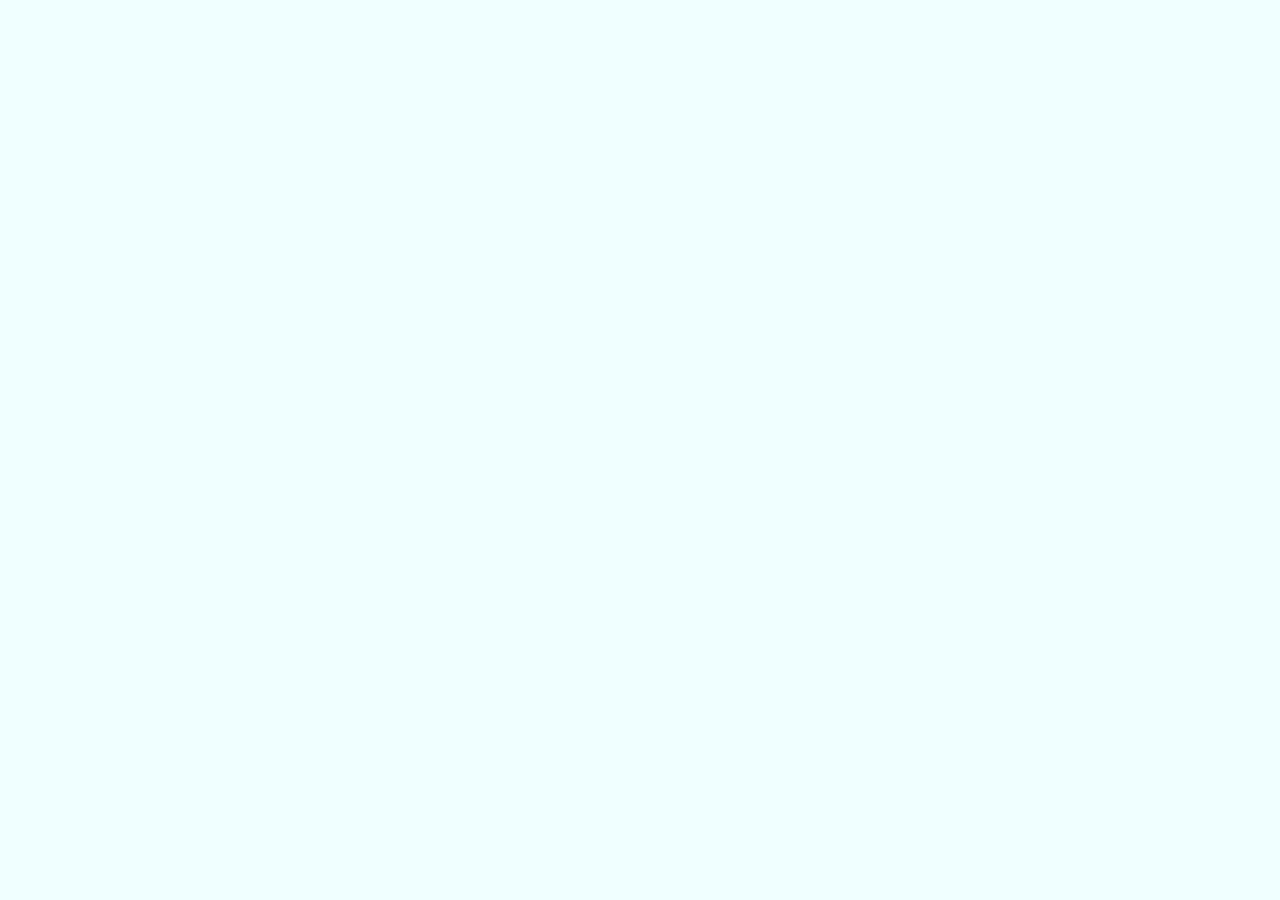
==== sales.html @ c6225a6f "add files" ====
<!DOCTYPE html>

<html>
  <head>
    <meta charset="utf-8">
    <meta http-equiv="X-UA-Compatible" content="IE=edge">
    <title>salesData</title>
    <meta name="description" content="">
    <meta name="viewport" content="width=device-width, initial-scale=1">

    <link rel="stylesheet" href="css/style.css">
    <link rel="stylesheet" href="css/style.css">
    <style type= "open Sans"href<link rel="preconnect" href="https://fonts.googleapis.com">
      <link rel="preconnect" href="https://fonts.gstatic.com" crossorigin>
      <link href="https://fonts.googleapis.com/css2?family=Open+Sans&display=swap" rel="stylesheet">

  </head>

  <header>
    <h1> Sales Data </h1>

  </header>
  <main>
    <h2>

    </h2>
  </main>
  <footer>

  </footer>
  <body>

    
    
    <script src="" /js/app.js></script>
  </body>
</html>
---- css/style.css ----
body { 
  background-color: azure;
  font-family: Arial, Helvetica, sans-serif;
  width:500px
  margin:20px

}

h1, h2 {
  font-family: 'Open Sans', sans-serif; 
  align-center: 
  }
  
    









  

    
footer{text-align: center;}
---- css/style.css ----
body { 
  background-color: azure;
  font-family: Arial, Helvetica, sans-serif;
  width:500px
  margin:20px

}

h1, h2 {
  font-family: 'Open Sans', sans-serif; 
  align-center: 
  }
  
    









  

    
footer{text-align: center;}
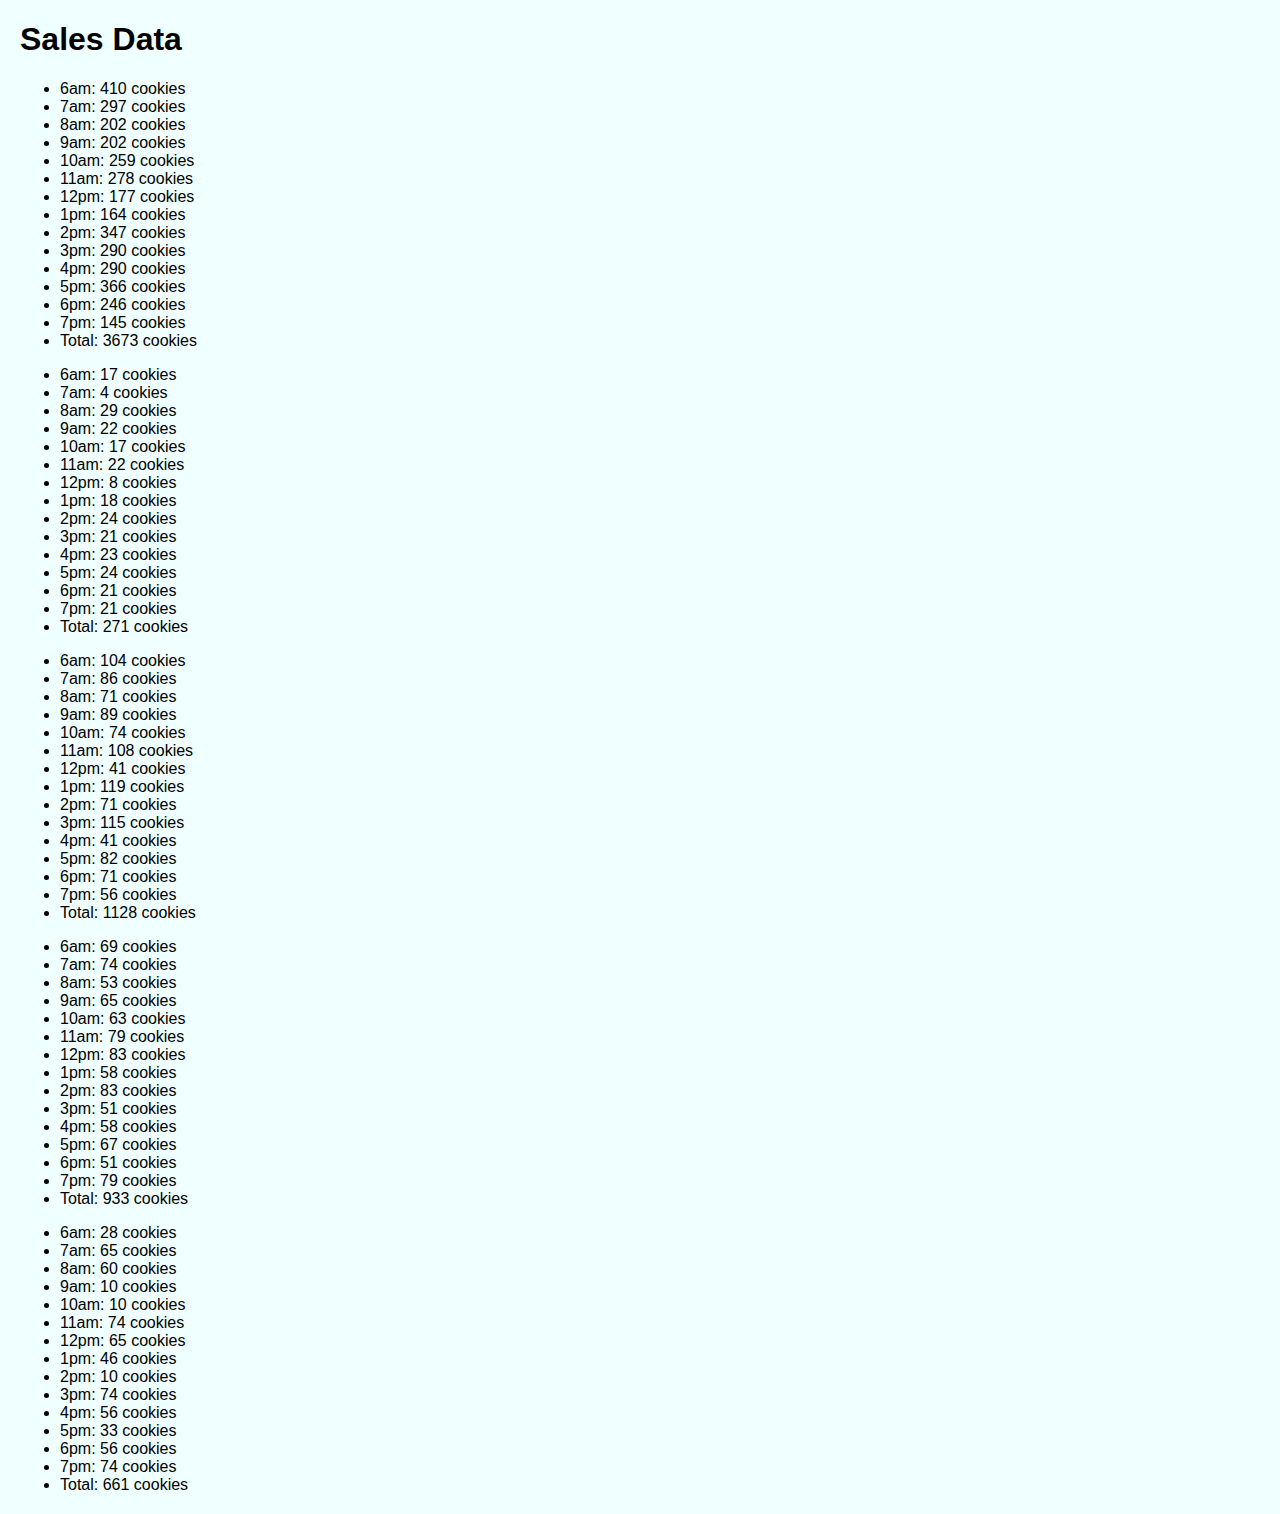
==== commit fc190e8b: "render stores" ====
--- a/sales.html
+++ b/sales.html
@@ -1,37 +1,35 @@
 <!DOCTYPE html>
+<html>
+   <head>
+      <meta charset="utf-8">
+      <meta http-equiv="X-UA-Compatible" content="IE=edge">
+      <title>salesData</title>
+      <meta name="description" content="">
+      <meta name="viewport" content="width=device-width, initial-scale=1">
+      <link rel="stylesheet" href="css/reset.css">
+      <link rel="stylesheet" href="css/style.css">
+     
+   </head>
 
-<html>
-  <head>
-    <meta charset="utf-8">
-    <meta http-equiv="X-UA-Compatible" content="IE=edge">
-    <title>salesData</title>
-    <meta name="description" content="">
-    <meta name="viewport" content="width=device-width, initial-scale=1">
+   <body>
+   <header>
+      <h1> Sales Data </h1>
+   </header>
+   <main>
+     <ul id="seattle"></ul>
+     <ul id="tokyo"></ul>
+     <ul id="dubai"></ul>
+     <ul id="paris"></ul>
+     <ul id="lima"></ul>
 
-    <link rel="stylesheet" href="css/style.css">
-    <link rel="stylesheet" href="css/style.css">
-    <style type= "open Sans"href<link rel="preconnect" href="https://fonts.googleapis.com">
-      <link rel="preconnect" href="https://fonts.gstatic.com" crossorigin>
-      <link href="https://fonts.googleapis.com/css2?family=Open+Sans&display=swap" rel="stylesheet">
 
-  </head>
 
-  <header>
-    <h1> Sales Data </h1>
+   </main>
+   <footer>
+   </footer>
 
-  </header>
-  <main>
-    <h2>
+      <script src="js/app.js"></script>
+   </body>
 
-    </h2>
-  </main>
-  <footer>
 
-  </footer>
-  <body>
-
-    
-    
-    <script src="" /js/app.js></script>
-  </body>
-</html>
+</html>--- a/css/style.css
+++ b/css/style.css
@@ -1,14 +1,13 @@
 body { 
   background-color: azure;
   font-family: Arial, Helvetica, sans-serif;
-  width:500px
-  margin:20px
-
+  width:500px;
+  margin:20px;
 }
 
-h1, h2 {
+h1 h2 {
   font-family: 'Open Sans', sans-serif; 
-  align-center: 
+  /* align-center:  */
   }
   
     
@@ -24,4 +23,4 @@
   
 
     
-footer{text-align: center;}+footer{text-align: center;}
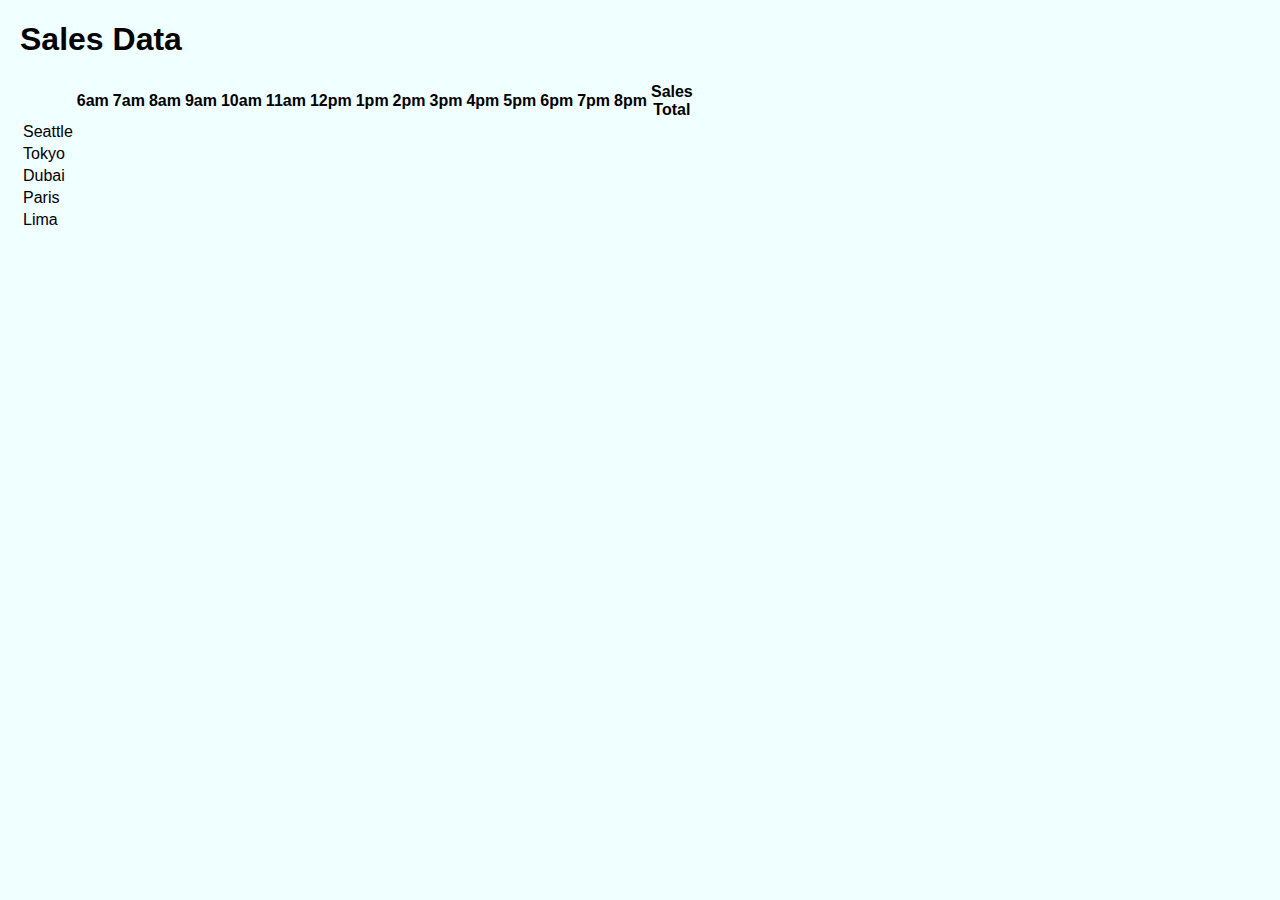
==== commit 0f0b6558: "add table and store names are rendering" ====
--- a/sales.html
+++ b/sales.html
@@ -16,11 +16,38 @@
       <h1> Sales Data </h1>
    </header>
    <main>
-     <ul id="seattle"></ul>
-     <ul id="tokyo"></ul>
-     <ul id="dubai"></ul>
-     <ul id="paris"></ul>
-     <ul id="lima"></ul>
+   
+
+     <div id="store-holder">
+      <table>
+         <thead>
+            <tr>
+               <th></th>
+               <th>6am</th>
+               <th>7am</th>
+               <th>8am</th>
+               <th>9am</th>
+               <th>10am</th>
+               <th>11am</th>
+               <th>12pm</th>
+               <th>1pm</th>
+               <th>2pm</th>
+               <th>3pm</th>
+               <th>4pm</th>
+               <th>5pm</th>
+               <th>6pm</th>
+               <th>7pm</th>
+               <th>8pm</th>
+               <th>Sales Total</th>
+            </tr>
+         </thead>
+         <!--javascript will populate the data.-->
+         <tbody id="storeData">
+         </tbody>
+         <tfoot id="tableFooter">
+         </tfoot>
+      </table>
+   </div>
 
 
 
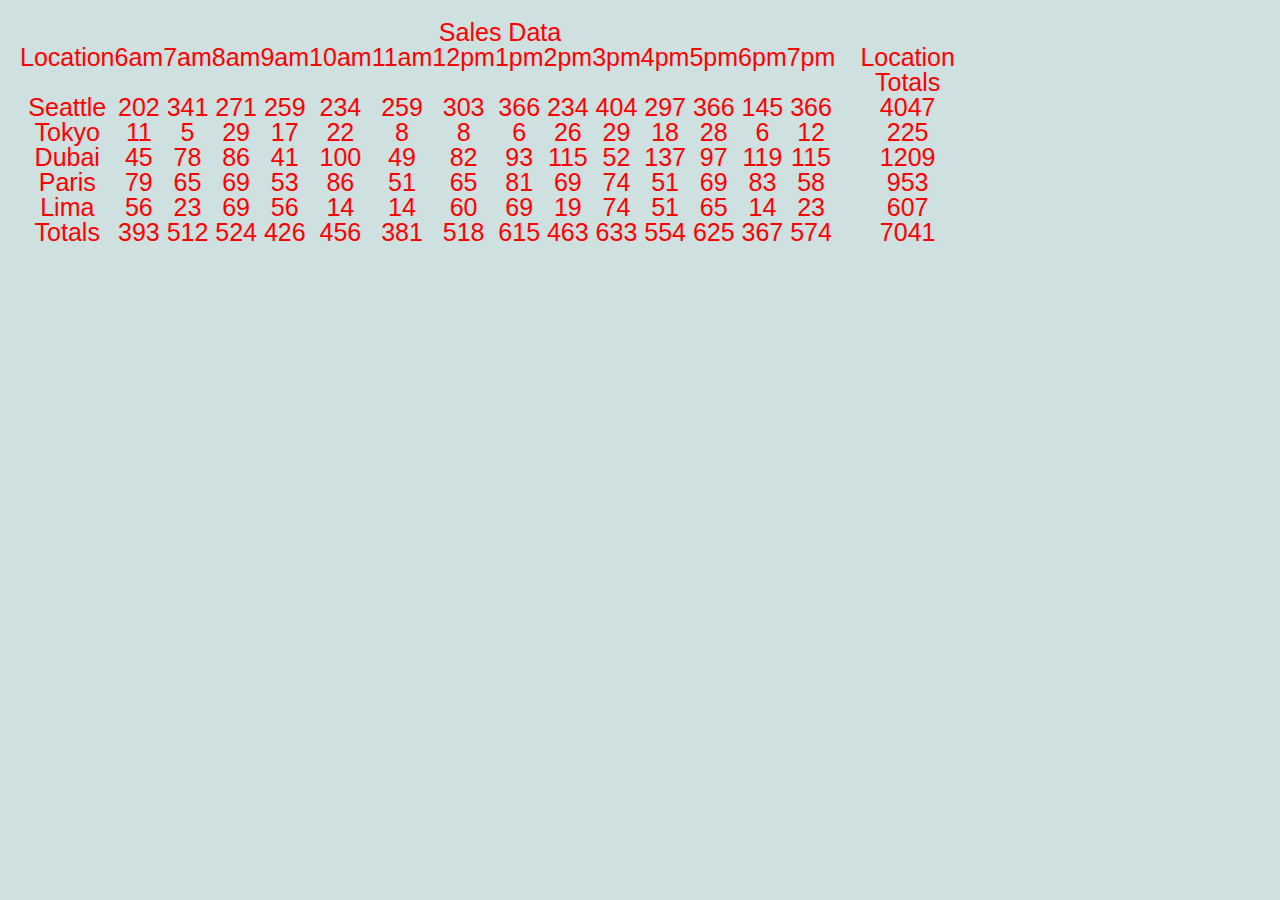
==== commit bf7d80b5: "table" ====
--- a/sales.html
+++ b/sales.html
@@ -3,7 +3,7 @@
    <head>
       <meta charset="utf-8">
       <meta http-equiv="X-UA-Compatible" content="IE=edge">
-      <title>salesData</title>
+      <title>SalesData</title>
       <meta name="description" content="">
       <meta name="viewport" content="width=device-width, initial-scale=1">
       <link rel="stylesheet" href="css/reset.css">
@@ -18,36 +18,16 @@
    <main>
    
 
-     <div id="store-holder">
-      <table>
-         <thead>
-            <tr>
-               <th></th>
-               <th>6am</th>
-               <th>7am</th>
-               <th>8am</th>
-               <th>9am</th>
-               <th>10am</th>
-               <th>11am</th>
-               <th>12pm</th>
-               <th>1pm</th>
-               <th>2pm</th>
-               <th>3pm</th>
-               <th>4pm</th>
-               <th>5pm</th>
-               <th>6pm</th>
-               <th>7pm</th>
-               <th>8pm</th>
-               <th>Sales Total</th>
-            </tr>
-         </thead>
-         <!--javascript will populate the data.-->
+    
+      <table id="store-holder">
+       
+         <!-- javascript will populate the data.
          <tbody id="storeData">
          </tbody>
          <tfoot id="tableFooter">
-         </tfoot>
+         </tfoot> -->
       </table>
-   </div>
+   
 
 
 
--- a/css/style.css
+++ b/css/style.css
@@ -1,15 +1,28 @@
 body { 
-  background-color: azure;
-  font-family: Arial, Helvetica, sans-serif;
-  width:500px;
+margin: 0 auto;
+  background-color: rgb(207, 224, 224);
+  display: inline-block;
+  font-family: 'Poppins', sans-serif;
+  color: red;
+  font-size: 25px;
+  width:960px;
   margin:20px;
+  text-align: center;
+  image-rendering: center;
+
+  
 }
 
 h1 h2 {
-  font-family: 'Open Sans', sans-serif; 
-  /* align-center:  */
+  font-family: 'Open Sans', sans-serif;
+  font-size: 28px;
+  text-align: center; 
+  image-rendering: center;
+
   }
-  
+  p.one {
+    border-width: 2px;
+  }
     
 
 
@@ -23,4 +36,14 @@
   
 
     
-footer{text-align: center;}
+footer {
+  text-align: center;
+}
+ 
+img.align-left {
+  float: left;
+  margin-right: 5px;
+  padding: 50px;
+}
+
+  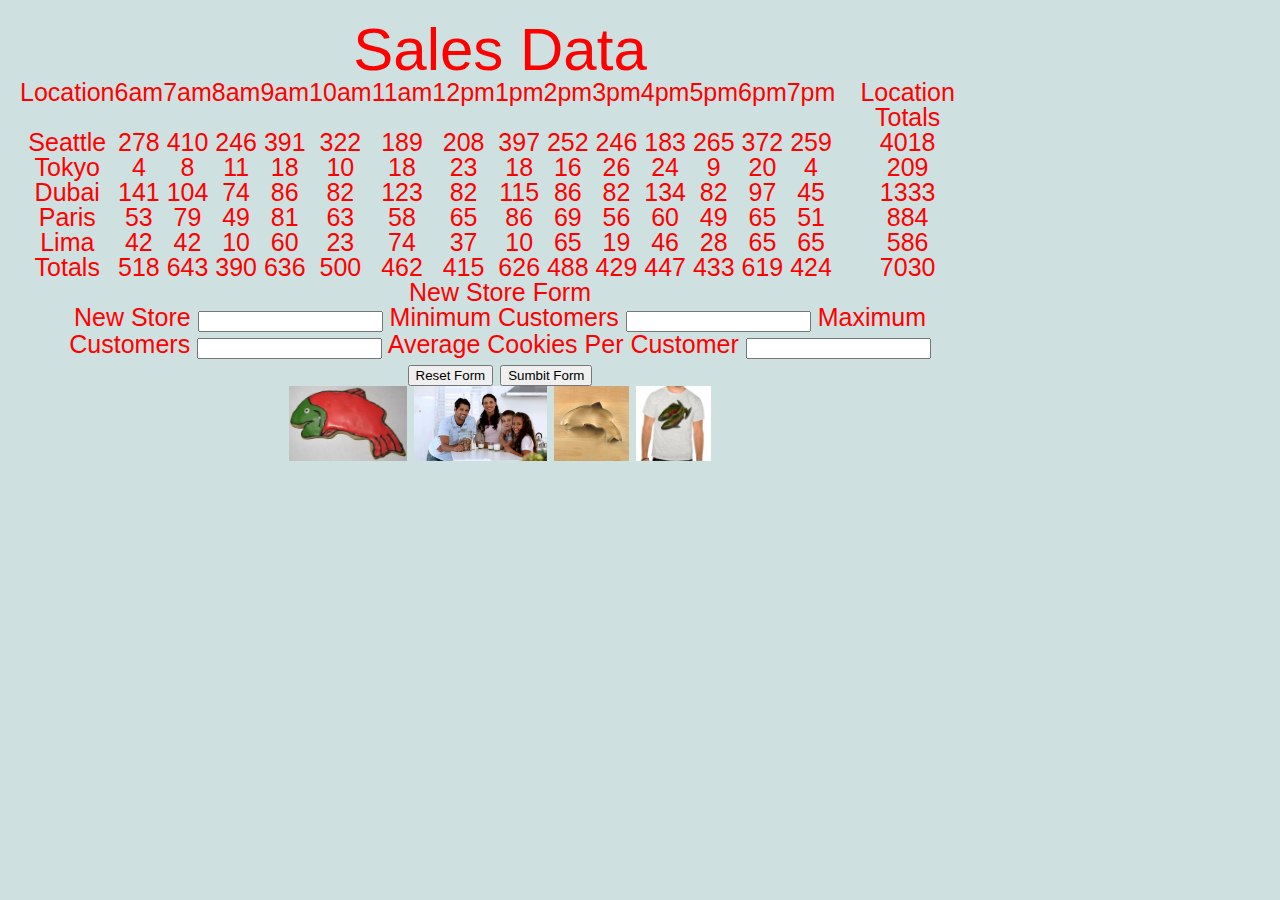
==== commit 82500aaf: "form and styling" ====
--- a/sales.html
+++ b/sales.html
@@ -10,6 +10,7 @@
       <link rel="stylesheet" href="css/style.css">
      
    </head>
+   
 
    <body>
    <header>
@@ -32,7 +33,32 @@
 
 
    </main>
+   <form id="New Store">
+      <fieldset>
+      <legend>New Store Form</legend> 
+      <label for="name">New Store</label>
+      <input id="name" type="text" required/>
+      <label for="MinCustomer">Minimum Customers</label>
+      <input id="MinCustomer" type="text" required/>
+      <label for="MaxCustomer">Maximum Customers</label>
+      <input id="MaxCustomer" type="text" required/>
+      <label for="AvCookiesPerCustomer">Average Cookies Per Customer</label>
+      <input id="AvCookiesPerCustomer" type="text" required/>
+    </fieldset>
+    
+    <button type="reset" value="Reset">Reset Form</button>
+    <button id="submit">Sumbit Form</button>
+    </form>
    <footer>
+         <img src="images/frosted-cookie.jpg" height="75" />
+         <img src="images/family.jpg" height="75" />
+         <img src="images/cutter.jpg" height="75" />
+         <img src="images/shirt.jpg" height="75" />
+         <section class="youtube channel">
+           <a href="https://www.youtube.com/watch?v=W6K2vLQG0eE>"></i></a>
+           
+           
+       
    </footer>
 
       <script src="js/app.js"></script>
--- a/css/style.css
+++ b/css/style.css
@@ -12,38 +12,56 @@
 
   
 }
-
-h1 h2 {
-  font-family: 'Open Sans', sans-serif;
-  font-size: 28px;
+  
+h1 {
+  font-family: 'Secular One', sans-serif;
+  font-size: 60px;
   text-align: center; 
   image-rendering: center;
+}
+h2 {
+  font-family: 'Secular One', sans-serif;
+  text-align:  left;
+  font-size: 30px; 
+}
 
-  }
-  p.one {
-    border-width: 2px;
-  }
+  
+  
     
 
-
-
-
-
-
-
-
-
+  #newStore {
+    border: solid;
+    background-color: rgb(158, 60, 22);
+    text-align: center;
+  }
+  
+  }
+  button:hover {
+    background: pink;
+    color: black;
+  }
+  #Pat {
+    margin-left: auto;
+    margin-right: 140px;
+    border: 5px solid red;
+    width: 20%;
+  }
   
 
-    
+  #indentOne {
+    font-size: 20px;;
+  }
+  nav {
+    font-size: 30px;
+    text-align: center;
+    padding-left: 10px;
+  }
+  
+
 footer {
-  text-align: center;
-}
- 
-img.align-left {
-  float: left;
-  margin-right: 5px;
-  padding: 50px;
+  font-size: 20;
 }
 
+footer
+    
   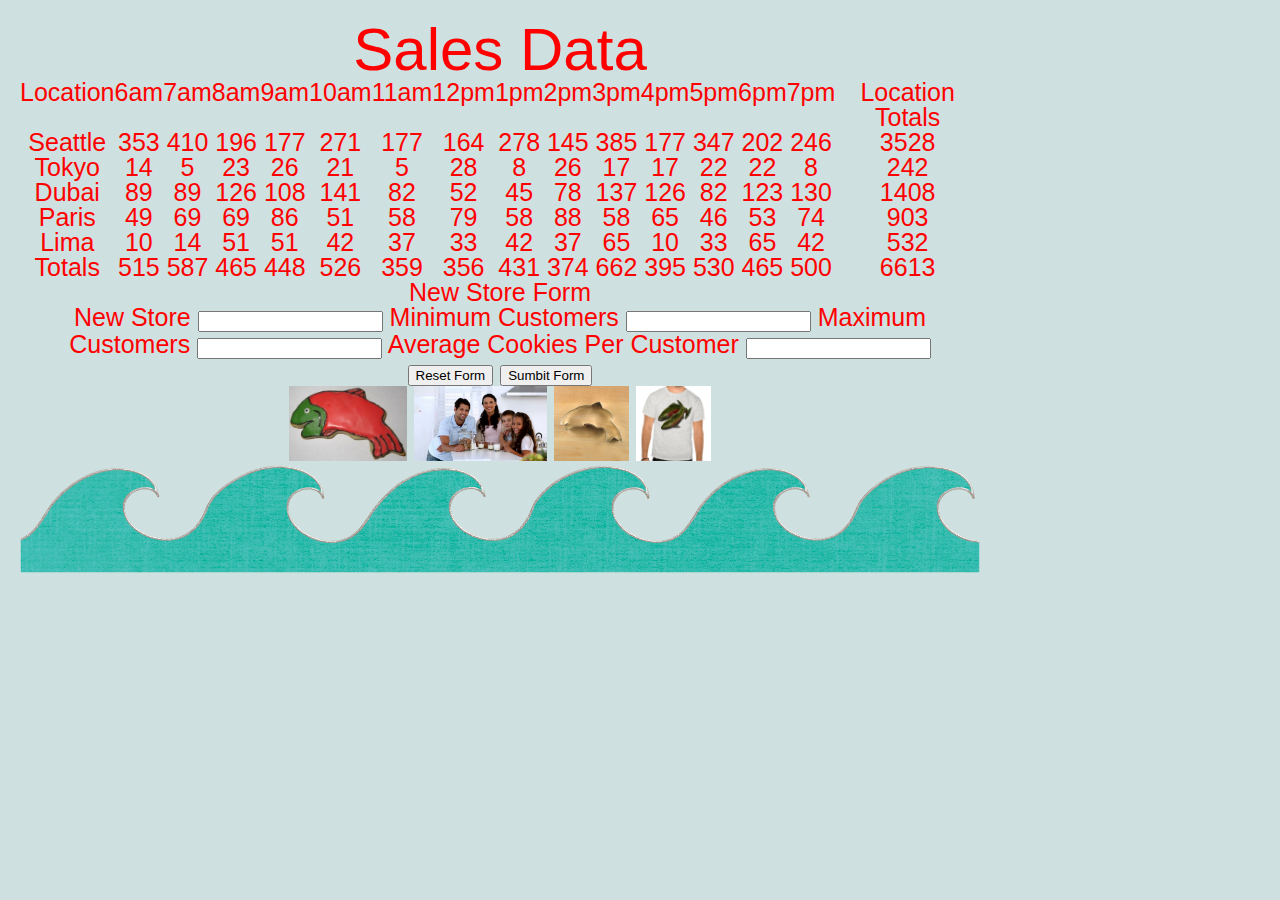
==== commit 800cf675: "add last weeks updates; ;" ====
--- a/sales.html
+++ b/sales.html
@@ -10,7 +10,7 @@
       <link rel="stylesheet" href="css/style.css">
      
    </head>
-   
+
 
    <body>
    <header>
@@ -33,6 +33,7 @@
 
 
    </main>
+   
    <form id="New Store">
       <fieldset>
       <legend>New Store Form</legend> 
@@ -58,7 +59,7 @@
            <a href="https://www.youtube.com/watch?v=W6K2vLQG0eE>"></i></a>
            
            
-       
+    <img src="images/wave.png" width="100%" />   
    </footer>
 
       <script src="js/app.js"></script>
--- a/css/style.css
+++ b/css/style.css
@@ -1,4 +1,5 @@
 body { 
+width: 720px;
 margin: 0 auto;
   background-color: rgb(207, 224, 224);
   display: inline-block;
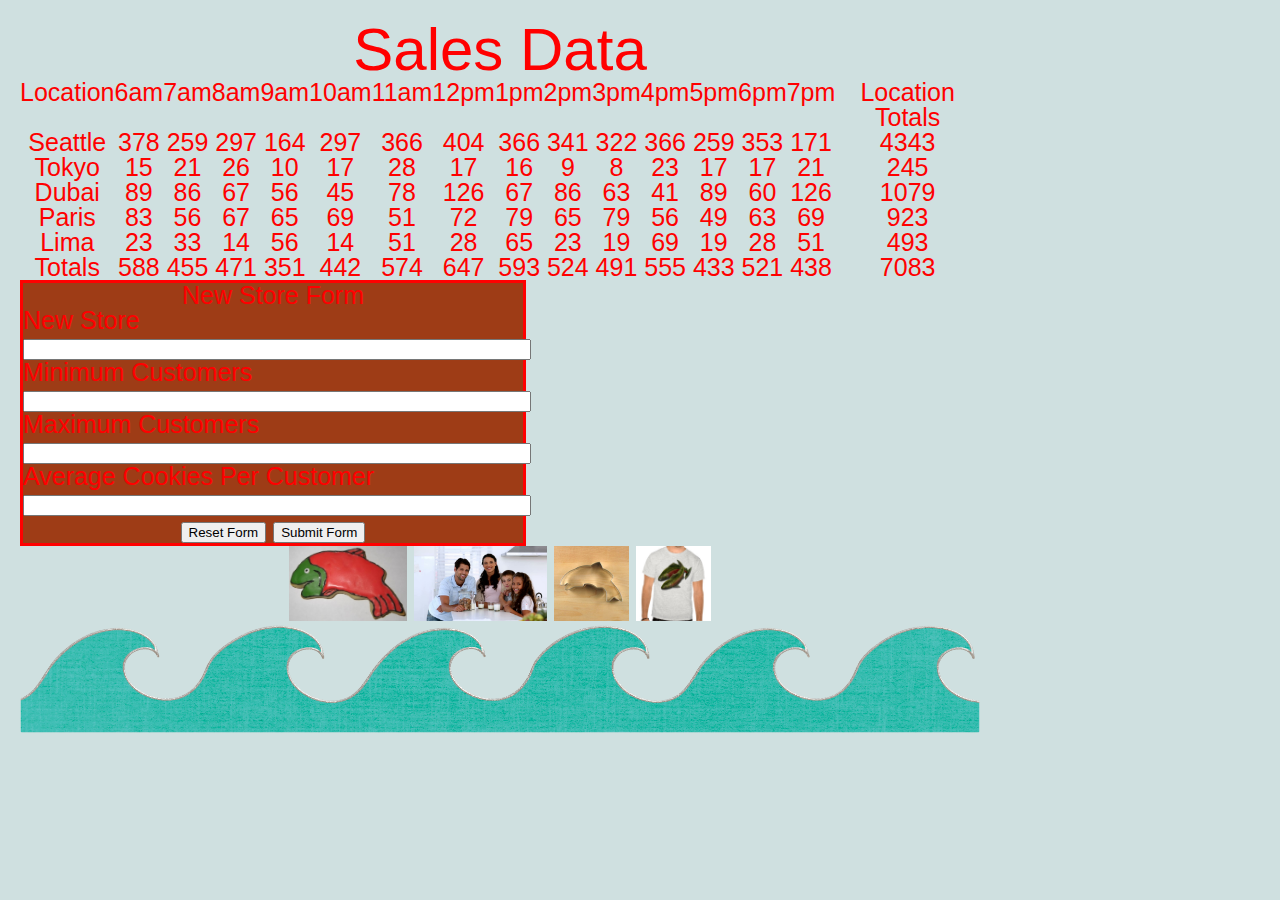
==== commit be1bf30d: "form changes" ====
--- a/sales.html
+++ b/sales.html
@@ -34,29 +34,37 @@
 
    </main>
    
-   <form id="New Store">
+   <form id="newStore">
       <fieldset>
       <legend>New Store Form</legend> 
       <label for="name">New Store</label>
-      <input id="name" type="text" required/>
-      <label for="MinCustomer">Minimum Customers</label>
-      <input id="MinCustomer" type="text" required/>
-      <label for="MaxCustomer">Maximum Customers</label>
-      <input id="MaxCustomer" type="text" required/>
-      <label for="AvCookiesPerCustomer">Average Cookies Per Customer</label>
-      <input id="AvCookiesPerCustomer" type="text" required/>
+      <input id="name" type="text" required/><br>
+      <label for="minCustomer">Minimum Customers</label>
+      <input id="minCustomer" type="text" required/>
+      <label for="maxCustomer">Maximum Customers</label>
+      <input id="maxCustomer" type="text" required/>
+      <label for="avgCookies">Average Cookies Per Customer</label>
+      <input id="avgCookies" type="text" required/>
     </fieldset>
     
     <button type="reset" value="Reset">Reset Form</button>
-    <button id="submit">Sumbit Form</button>
+    <button id="submit">Submit Form</button>
     </form>
+
+
+
+
+
+
+
+
    <footer>
          <img src="images/frosted-cookie.jpg" height="75" />
          <img src="images/family.jpg" height="75" />
          <img src="images/cutter.jpg" height="75" />
          <img src="images/shirt.jpg" height="75" />
          <section class="youtube channel">
-           <a href="https://www.youtube.com/watch?v=W6K2vLQG0eE>"></i></a>
+         <a href="https://www.youtube.com/watch?v=W6K2vLQG0eE>"></i></a>
            
            
     <img src="images/wave.png" width="100%" />   
--- a/css/style.css
+++ b/css/style.css
@@ -63,6 +63,12 @@
   font-size: 20;
 }
 
-footer
-    
-  +form{
+  width: 500px;
+  }
+  input {
+    width: 100%;
+  }
+  label {
+    float:left;
+  }